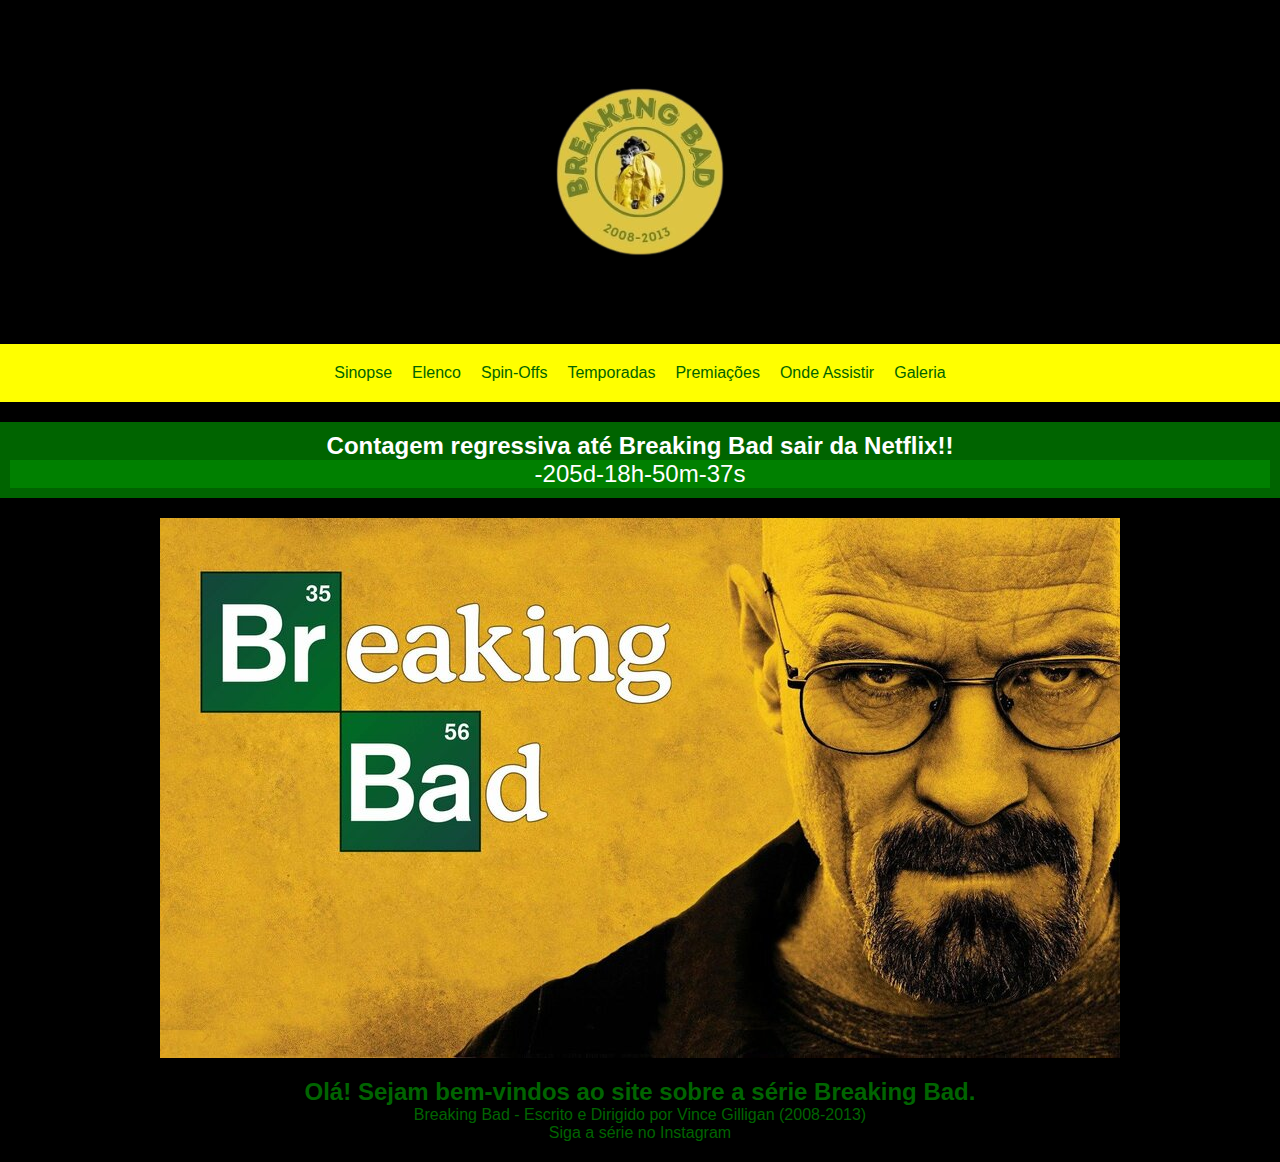
==== index.html @ 1d2fd045 "aa" ====
<!DOCTYPE html>
<html>
<head>
    <meta name="viewport" content="width=device-width, initial-scale=1">
    <link rel="shortcut icon" href="img/breakingbadlogo.png" type="image/x-i   con">
    <link rel="stylesheet" type="text/css" href="breakingbad.css">
    <title>Breaking Bad - Menu</title>
</head>
<body>
    <div class="header">
        <img src="img/breakingbadlogo.png" class="logo">
    </div>

    <div class="nav-links">
        <a href="sinopse.html">Sinopse</a>
        <a href="elenco.html">Elenco</a>
        <a href="spinoffs.html">Spin-Offs</a>
        <a href="temporadas.html">Temporadas</a>
        <a href="premiacoes.html">Premiações</a>
        <a href="ondeassistir.html">Onde Assistir</a>
        <a href="galeria.html">Galeria</a>
    </div>

    <div class="countdown-container">
        <h2>Contagem regressiva até Breaking Bad sair da Netflix!!</h2>
        <div class="countdown">
            <span id="days">00</span>d
            <span id="hours">00</span>h
            <span id="minutes">00</span>m
            <span id="seconds">00</span>s
        </div>
    </div>

    <div class="banner">
        <img src="img/brakingbadbanner.jpg" class="banner-img">
    </div>

    <div class="content">
        <h2>Olá! Sejam bem-vindos ao site sobre a série Breaking Bad.</h2>
        <p>Breaking Bad - Escrito e Dirigido por Vince Gilligan (2008-2013)</p>
        <a class="link" href="https://www.instagram.com/breakingbad/" target="_blank">Siga a série no Instagram</a>
    </div>

    <script src="contagem.js"></script>
</body>
</html>
---- breakingbad.css ----
* {
    margin: 0;
    padding: 0;
    box-sizing: border-box;
}

body {
    background-color: black;
    color: darkgreen;
    font-family: Arial, sans-serif;
    font-size: 16px;
    margin: 0;
    padding: 0;
}

.header {
    text-align: center;
    padding: 20px 0; 
}

.logo {
    max-width: 100%;
    height: auto;
    display: block; 
    margin: 0 auto; 
}

.nav-links {
    display: flex;
    justify-content: center;
    flex-wrap: wrap;
    background-color: yellow;
    padding: 10px 0;
}

.nav-links a {
    margin: 10px;
    text-decoration: none;
    color: darkgreen;
}

.countdown-container {
    background-color: darkgreen;
    color: white;
    padding: 10px;
    text-align: center;
    margin: 20px 0;
}

.countdown {
    display: flex;
    justify-content: center;
    align-items: center;
    font-size: 1.5rem;
}

.banner {
    text-align: center;
}

.banner-img {
    max-width: 100%;
    height: auto;
    display: block;
    margin: 0 auto;
}



.content {
    text-align: center;
    padding: 20px;
}

.link {
    text-decoration: none;
    color: darkgreen;
}

.content {
    text-align: center;
}

.actor {
    text-align: center;
    margin: 20px 0;
}

.actor img {
    max-width: 100%;
    height: auto;
    display: block;
    margin: 0 auto;
}

.actor p {
    text-align: center;
}

.link {
    text-decoration: none;
    color: darkgreen;
}
.spinoff-image {
    width: 80px;
    height: auto;
}

.countdown-container {
    background-color: darkgreen;
    color: white;
    padding: 10px;
    text-align: center;
}

.countdown {
    display: flex;
    justify-content: center;
    align-items: center;
    background-color: green; 
}

.spinoff-card {
    text-align: center;
    margin: 20px; 
}
.spinoff-image {
    display: block;
    margin: 0 auto; 
}
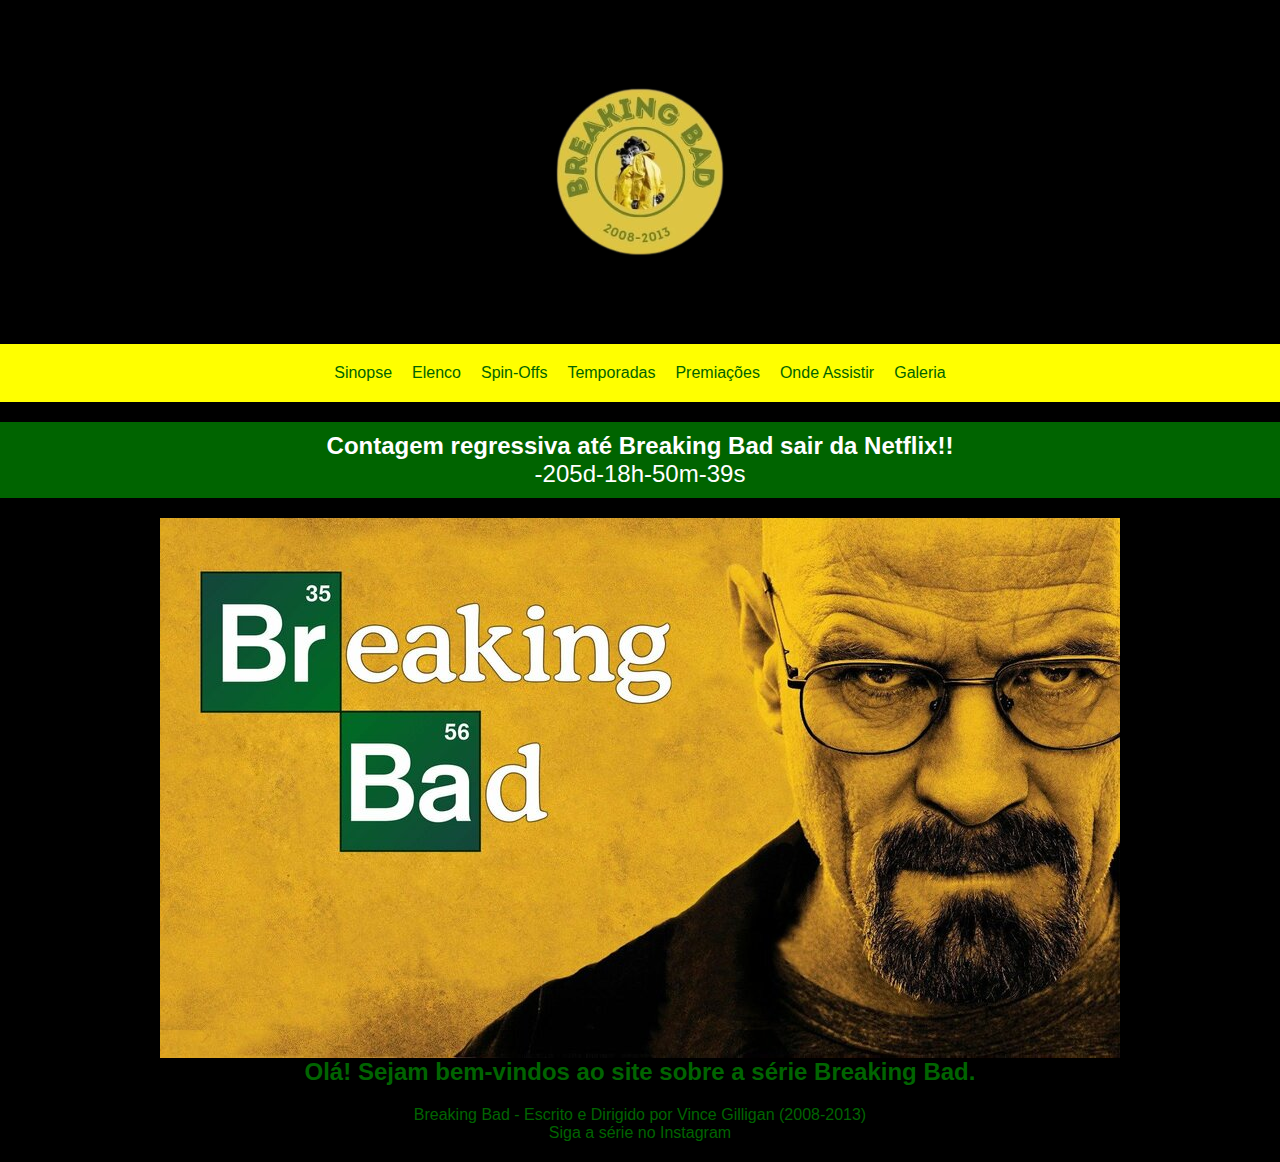
==== commit 26418b01: "." ====
--- a/index.html
+++ b/index.html
@@ -37,6 +37,8 @@
 
     <div class="content">
         <h2>Olá! Sejam bem-vindos ao site sobre a série Breaking Bad.</h2>
+       </div>
+       <div class="footer">
         <p>Breaking Bad - Escrito e Dirigido por Vince Gilligan (2008-2013)</p>
         <a class="link" href="https://www.instagram.com/breakingbad/" target="_blank">Siga a série no Instagram</a>
     </div>
--- a/breakingbad.css
+++ b/breakingbad.css
@@ -1,9 +1,11 @@
+/* Reset de estilos para todos os elementos */
 * {
     margin: 0;
     padding: 0;
     box-sizing: border-box;
 }
 
+/* Estilos gerais para o corpo da página */
 body {
     background-color: black;
     color: darkgreen;
@@ -13,18 +15,20 @@
     padding: 0;
 }
 
+/* Estilos para o cabeçalho */
 .header {
     text-align: center;
-    padding: 20px 0; 
+    padding: 20px 0;
 }
 
 .logo {
     max-width: 100%;
     height: auto;
-    display: block; 
-    margin: 0 auto; 
+    display: block;
+    margin: 0 auto;
 }
 
+/* Estilos para a barra de navegação */
 .nav-links {
     display: flex;
     justify-content: center;
@@ -39,6 +43,7 @@
     color: darkgreen;
 }
 
+/* Estilos para a contagem regressiva */
 .countdown-container {
     background-color: darkgreen;
     color: white;
@@ -51,9 +56,10 @@
     display: flex;
     justify-content: center;
     align-items: center;
-    font-size: 1.5rem;
+    font-size: 24px; /* Tamanho da fonte da contagem regressiva */
 }
 
+/* Estilos para o banner */
 .banner {
     text-align: center;
 }
@@ -65,11 +71,9 @@
     margin: 0 auto;
 }
 
-
-
+/* Estilos para o conteúdo */
 .content {
     text-align: center;
-    padding: 20px;
 }
 
 .link {
@@ -77,54 +81,34 @@
     color: darkgreen;
 }
 
-.content {
-    text-align: center;
-}
-
-.actor {
+/* Estilos para atores e spin-offs */
+.actor, .spinoff-card {
     text-align: center;
     margin: 20px 0;
 }
 
-.actor img {
+.actor img, .spinoff-image {
     max-width: 100%;
     height: auto;
     display: block;
     margin: 0 auto;
 }
 
-.actor p {
+.actor p, .spinoff-card p {
     text-align: center;
 }
 
-.link {
+/* Estilos para o rodapé */
+.footer {
+    text-align: center;
+    margin: 20px 0;
+}
+
+.footer p {
+    color: darkgreen;
+}
+
+.footer .link {
     text-decoration: none;
     color: darkgreen;
 }
-.spinoff-image {
-    width: 80px;
-    height: auto;
-}
-
-.countdown-container {
-    background-color: darkgreen;
-    color: white;
-    padding: 10px;
-    text-align: center;
-}
-
-.countdown {
-    display: flex;
-    justify-content: center;
-    align-items: center;
-    background-color: green; 
-}
-
-.spinoff-card {
-    text-align: center;
-    margin: 20px; 
-}
-.spinoff-image {
-    display: block;
-    margin: 0 auto; 
-}
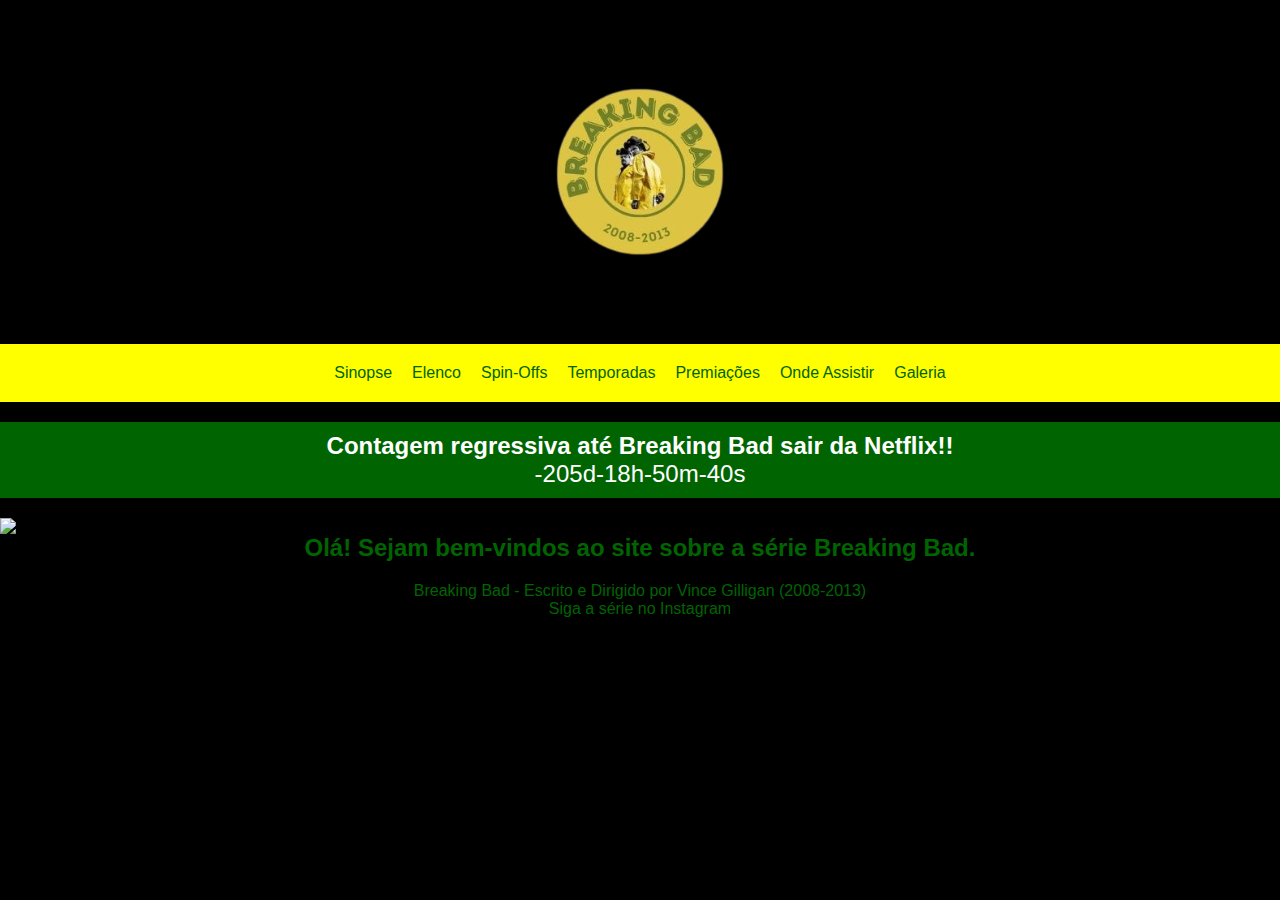
==== commit dfbc15ea: "." ====
--- a/index.html
+++ b/index.html
@@ -32,7 +32,7 @@
     </div>
 
     <div class="banner">
-        <img src="img/brakingbadbanner.jpg" class="banner-img">
+        <img src="img/breakingbadbanner.jpg" class="banner-img">
     </div>
 
     <div class="content">
--- a/breakingbad.css
+++ b/breakingbad.css
@@ -112,3 +112,26 @@
     text-decoration: none;
     color: darkgreen;
 }
+
+.temporadas {
+    display: flex;
+    flex-wrap: wrap;
+    justify-content: space-around;
+    padding: 20px;
+}
+
+.temporada-card {
+    text-align: center;
+    margin: 20px 0;
+}
+
+.temporada-card img {
+    max-width: 100%;
+    height: auto;
+    display: block;
+    margin: 0 auto;
+}
+
+.temporada-card p {
+    text-align: center;
+}
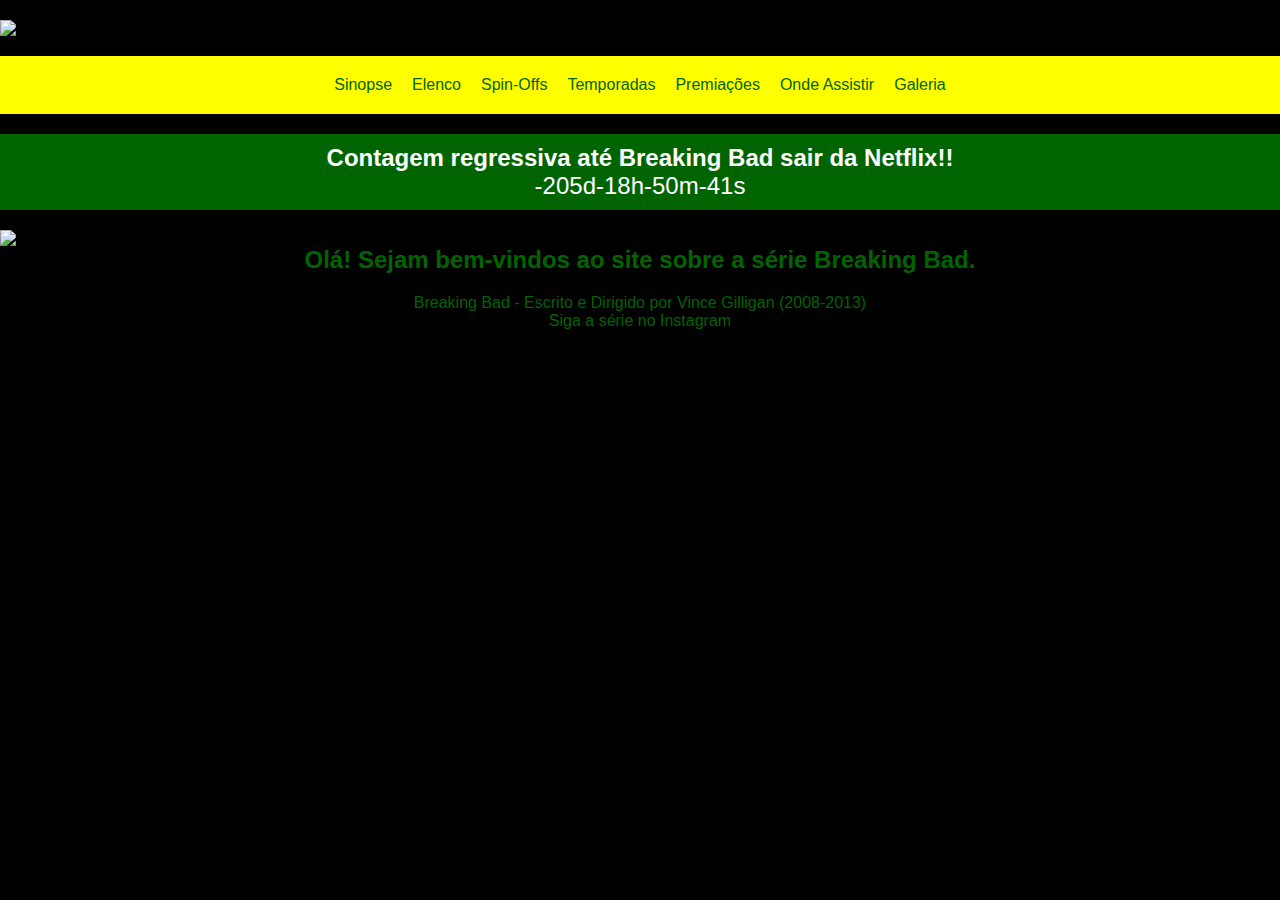
==== commit b3f63657: "." ====
--- a/index.html
+++ b/index.html
@@ -8,7 +8,7 @@
 </head>
 <body>
     <div class="header">
-        <img src="img/breakingbadlogo.png" class="logo">
+        <img src="img/brakingbadlogo.png" class="logo">
     </div>
 
     <div class="nav-links">
--- a/breakingbad.css
+++ b/breakingbad.css
@@ -135,3 +135,19 @@
 .temporada-card p {
     text-align: center;
 }
+
+.streaming {
+    display: flex;
+    flex-wrap: wrap;
+    justify-content: center;
+}
+
+.streaming-card {
+    text-align: center;
+    margin: 20px;
+}
+
+.streaming-card img {
+    width: 80px;
+    height: auto;
+}
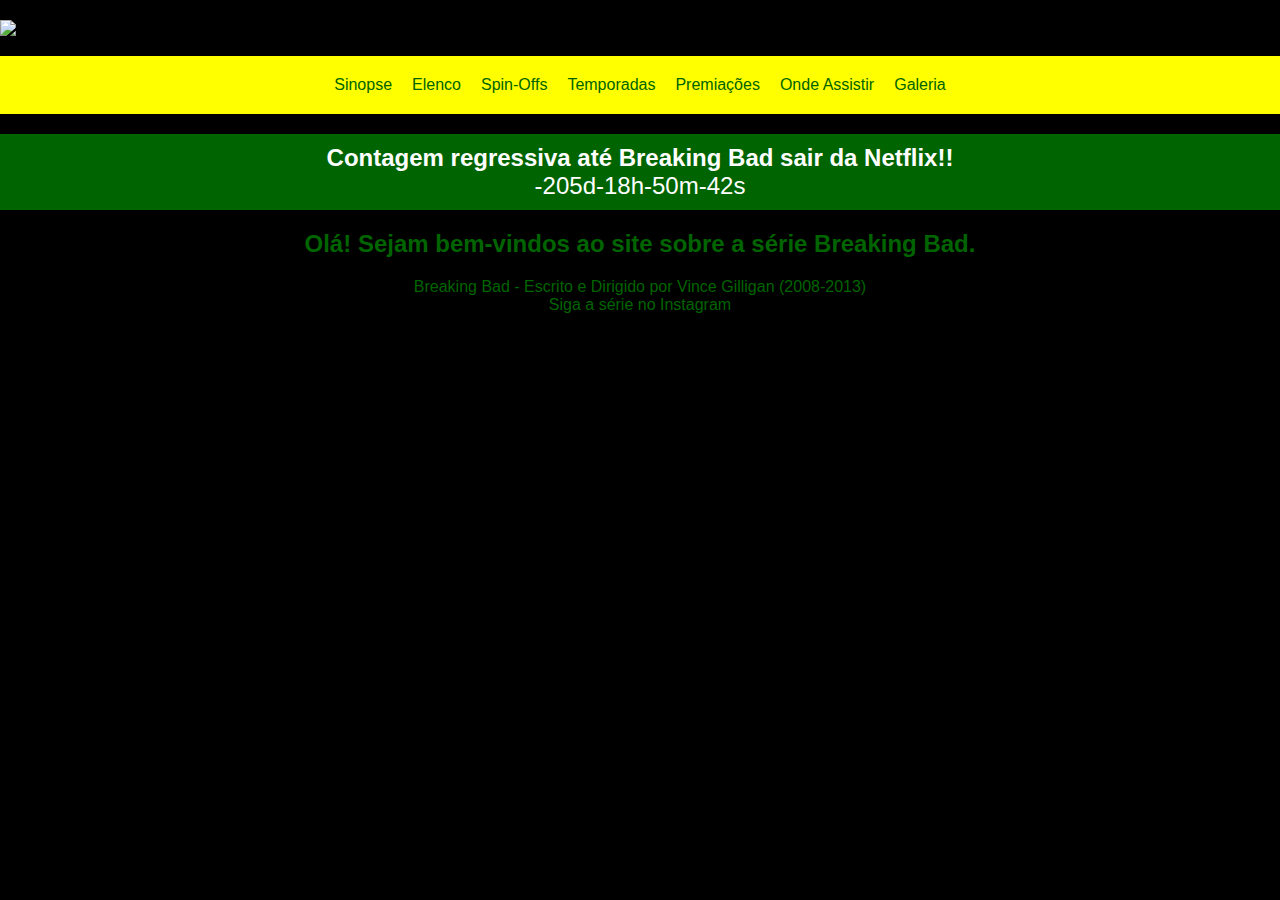
==== commit 0e1daf22: "." ====
--- a/index.html
+++ b/index.html
@@ -31,10 +31,6 @@
         </div>
     </div>
 
-    <div class="banner">
-        <img src="img/breakingbadbanner.jpg" class="banner-img">
-    </div>
-
     <div class="content">
         <h2>Olá! Sejam bem-vindos ao site sobre a série Breaking Bad.</h2>
        </div>
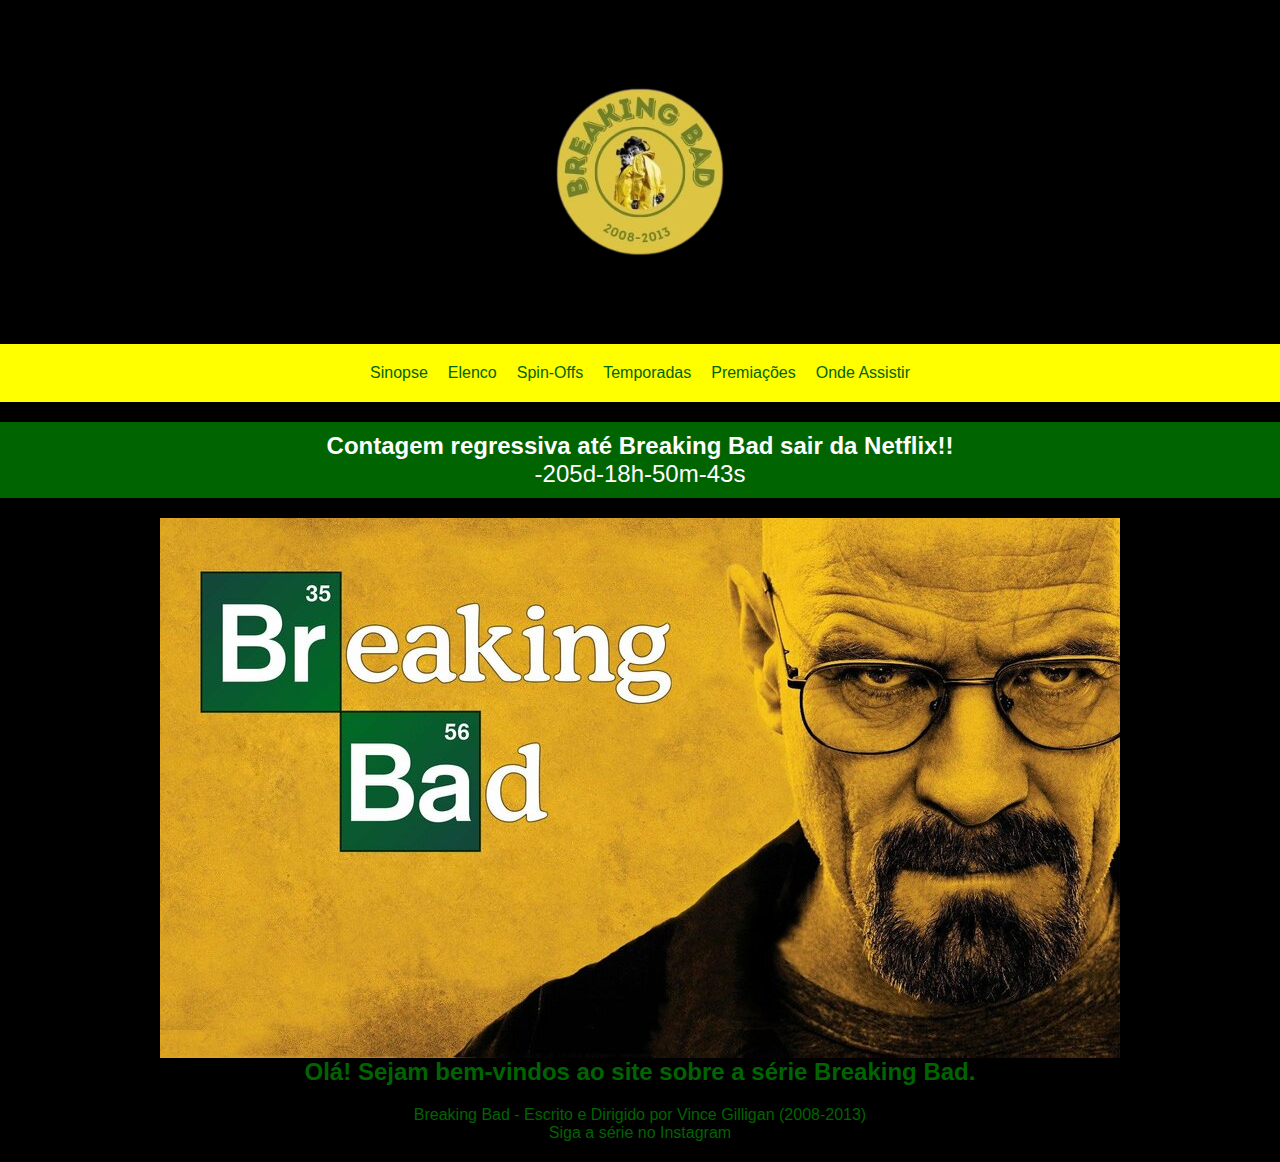
==== commit 77fa39a3: "." ====
--- a/index.html
+++ b/index.html
@@ -8,7 +8,7 @@
 </head>
 <body>
     <div class="header">
-        <img src="img/brakingbadlogo.png" class="logo">
+        <img src="img/breakingbadlogo.png" class="logo">
     </div>
 
     <div class="nav-links">
@@ -18,7 +18,6 @@
         <a href="temporadas.html">Temporadas</a>
         <a href="premiacoes.html">Premiações</a>
         <a href="ondeassistir.html">Onde Assistir</a>
-        <a href="galeria.html">Galeria</a>
     </div>
 
     <div class="countdown-container">
@@ -29,6 +28,10 @@
             <span id="minutes">00</span>m
             <span id="seconds">00</span>s
         </div>
+    </div>
+
+    <div class="banner">
+        <img src="img/brakingbadbanner.jpg" class="banner-img">
     </div>
 
     <div class="content">
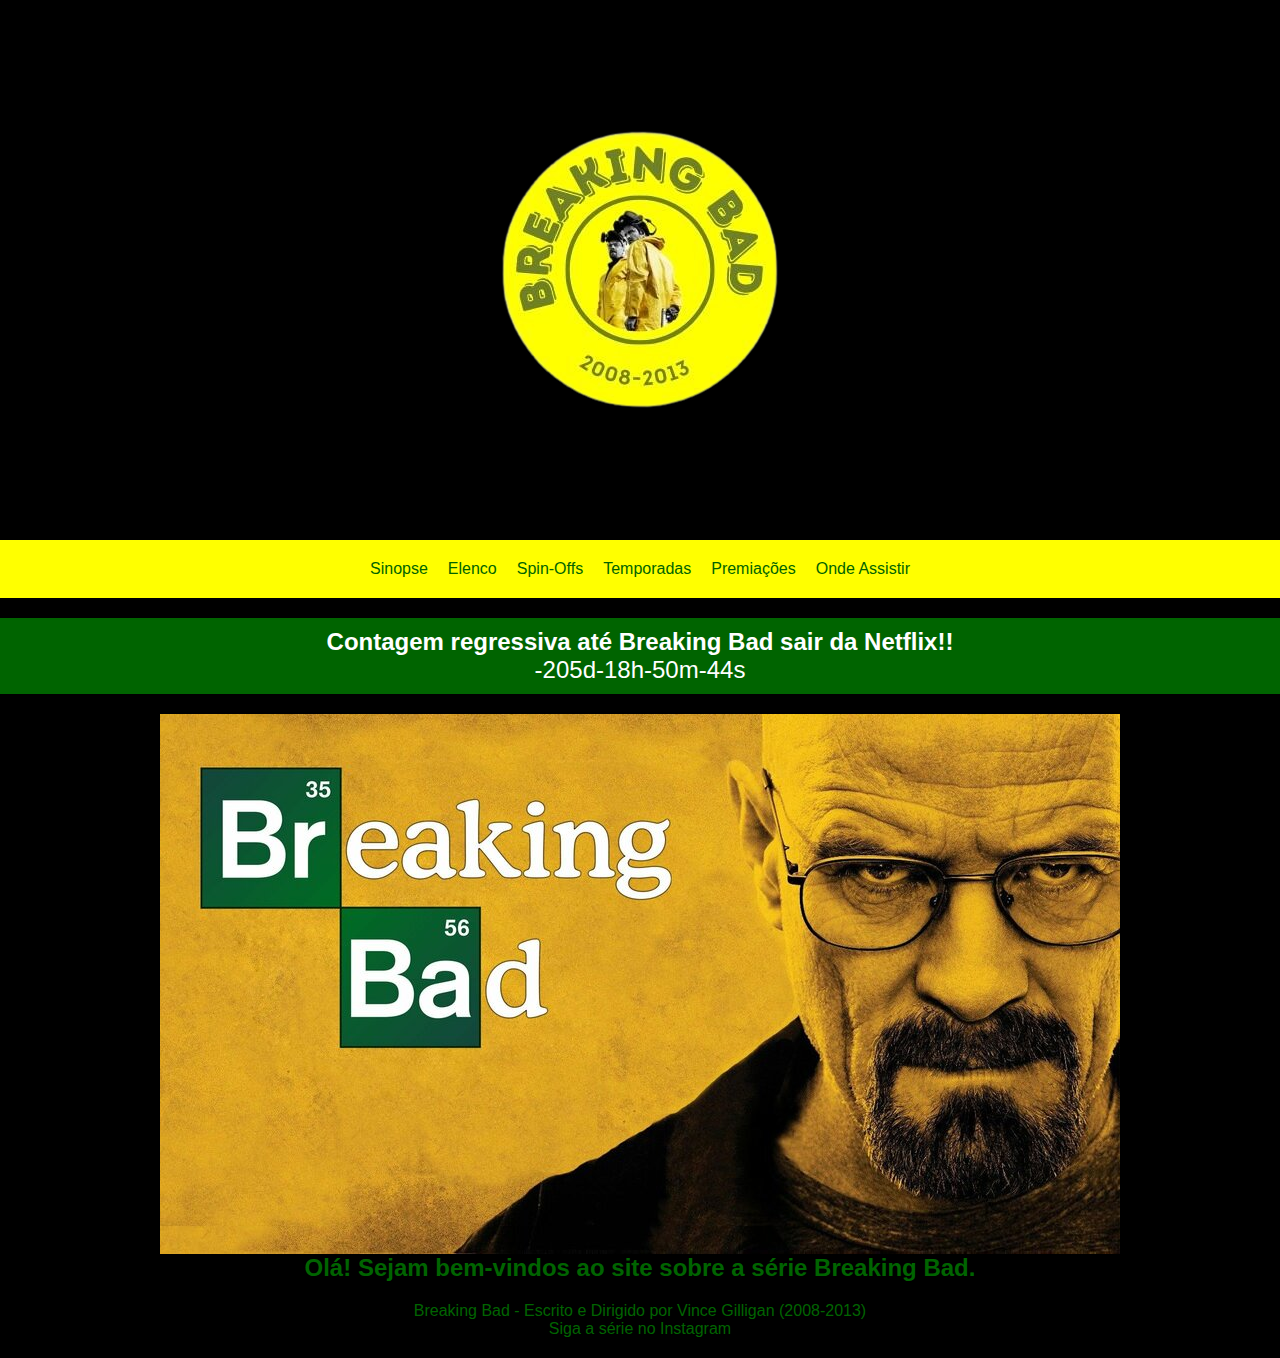
==== commit 230dbd66: "." ====
--- a/index.html
+++ b/index.html
@@ -8,7 +8,7 @@
 </head>
 <body>
     <div class="header">
-        <img src="img/breakingbadlogo.png" class="logo">
+        <img src="img/Breaking_Bad-removebg-preview.png" class="logo">
     </div>
 
     <div class="nav-links">
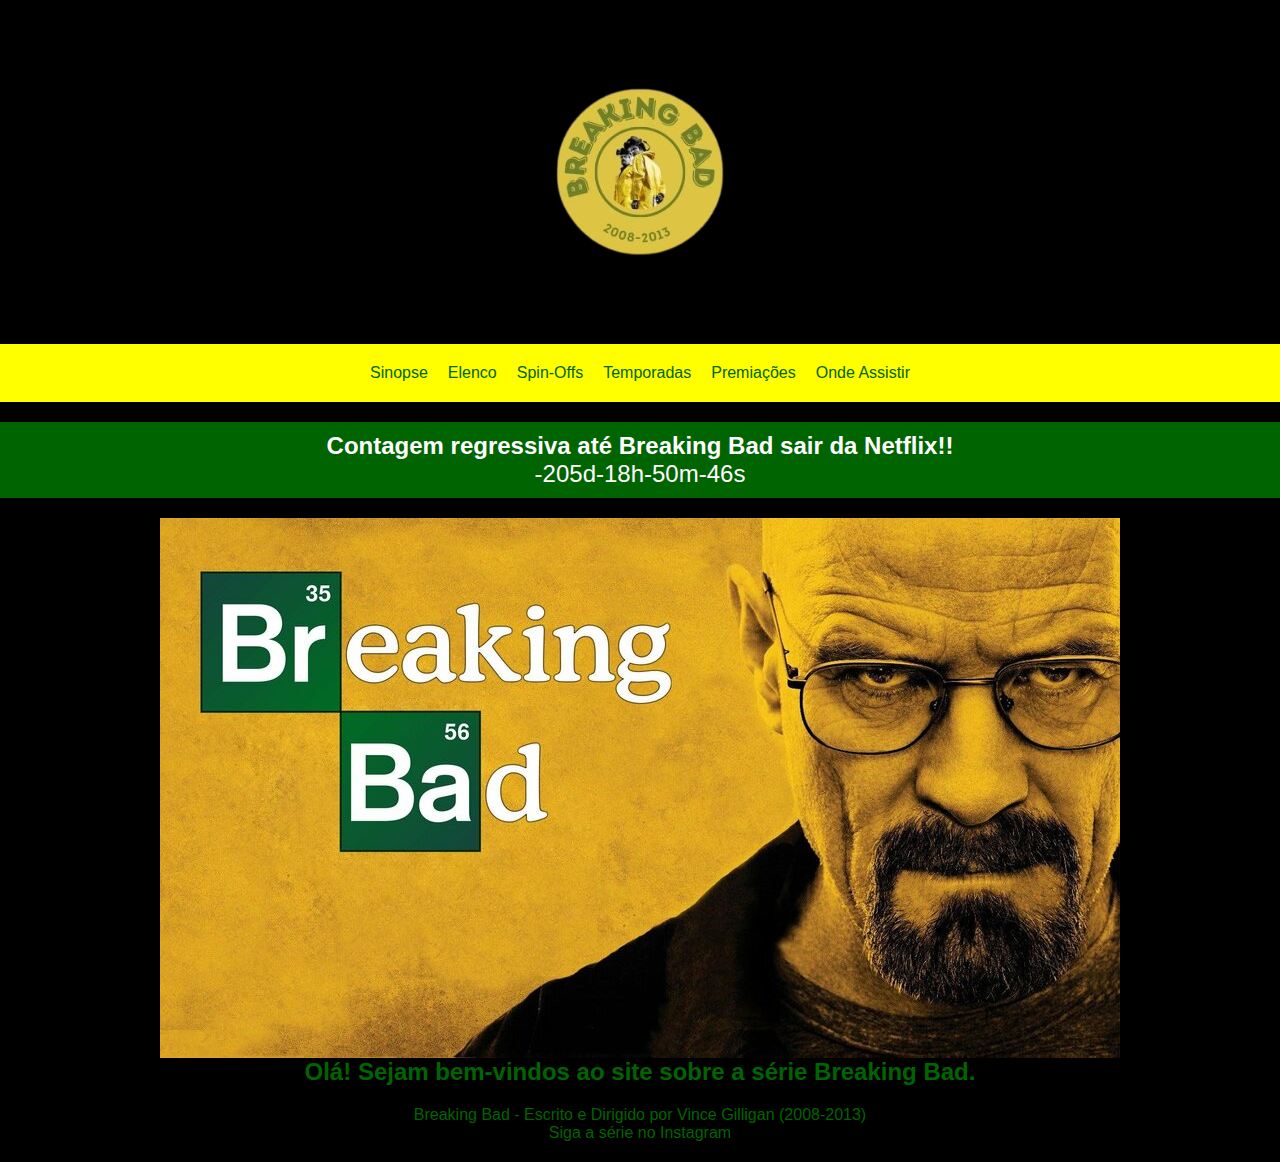
==== commit 4ef8e28d: "." ====
--- a/index.html
+++ b/index.html
@@ -8,7 +8,7 @@
 </head>
 <body>
     <div class="header">
-        <img src="img/Breaking_Bad-removebg-preview.png" class="logo">
+        <img src="img/breakingbadlogo.png" class="logo">
     </div>
 
     <div class="nav-links">
